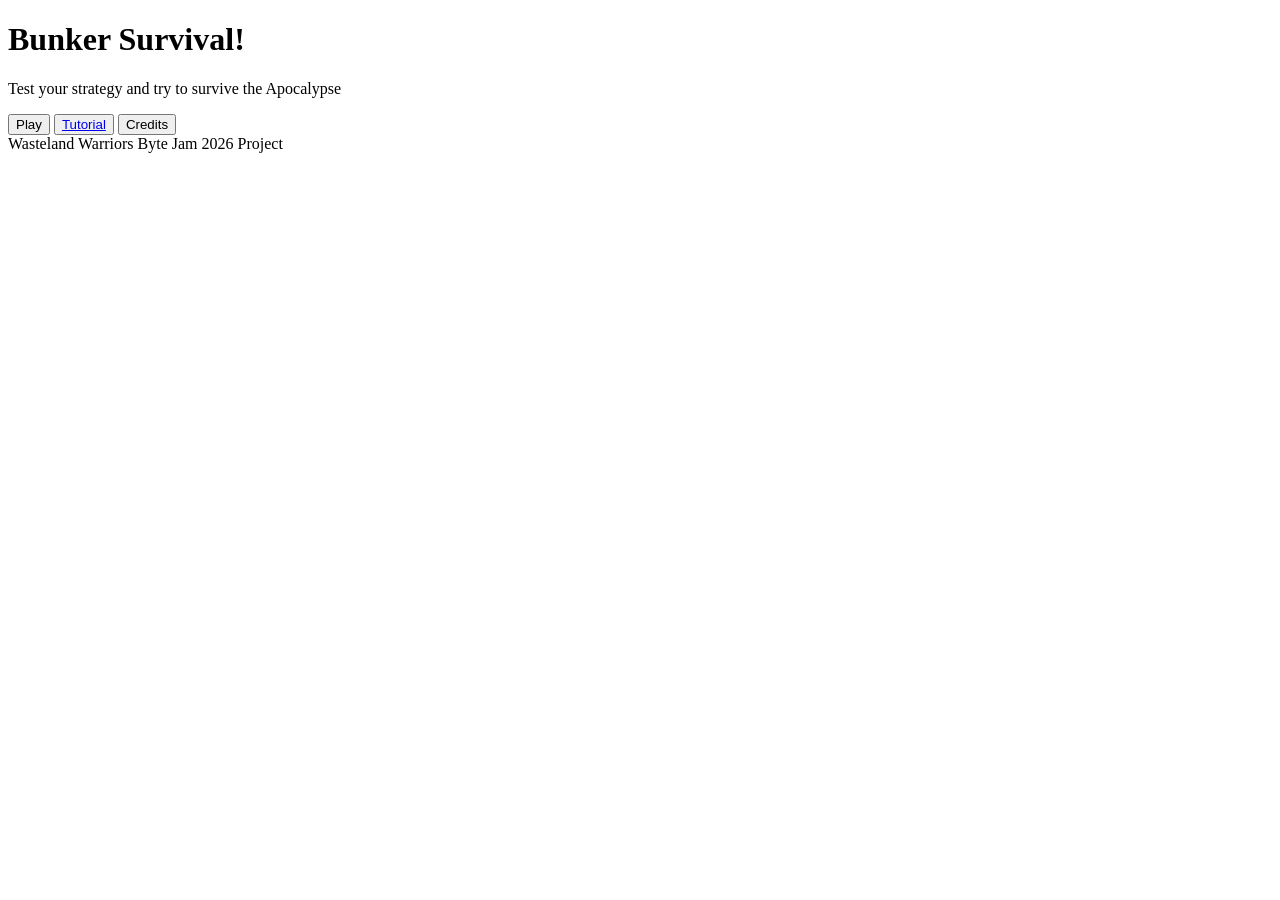
==== index.html @ 92279873 "styled index, added tutorial page" ====
<!DOCTYPE html>
<html lang="en">
<head>
    <meta charset="UTF-8">
    <meta name="viewport" content="width=device-width, initial-scale=1.0">
    <title>Bunker Survival - Wasteland Warriors</title>
    <script src="api.js"></script>
    <script src="events.js"></script>
    <link rel="stylesheet" href="/byte-jam2026/css/index.css">
</head>
<body>
    <div class="titleBox">
        <h1 id="title">Bunker Survival!</h1>
        <p id="flavorText">Test your strategy and try to survive the Apocalypse</p>
    </div>
    <div class="buttons">
        <button id="Button">Play</button>
        <button id="Button"><a  id="tutorial" href="/byte-jam2026/html/tutorial.html">Tutorial</a></button>
        <button id="Button">Credits</button>
    </div>

    <footer>
        Wasteland Warriors Byte Jam 2026 Project
    </footer>
</body>
</html>
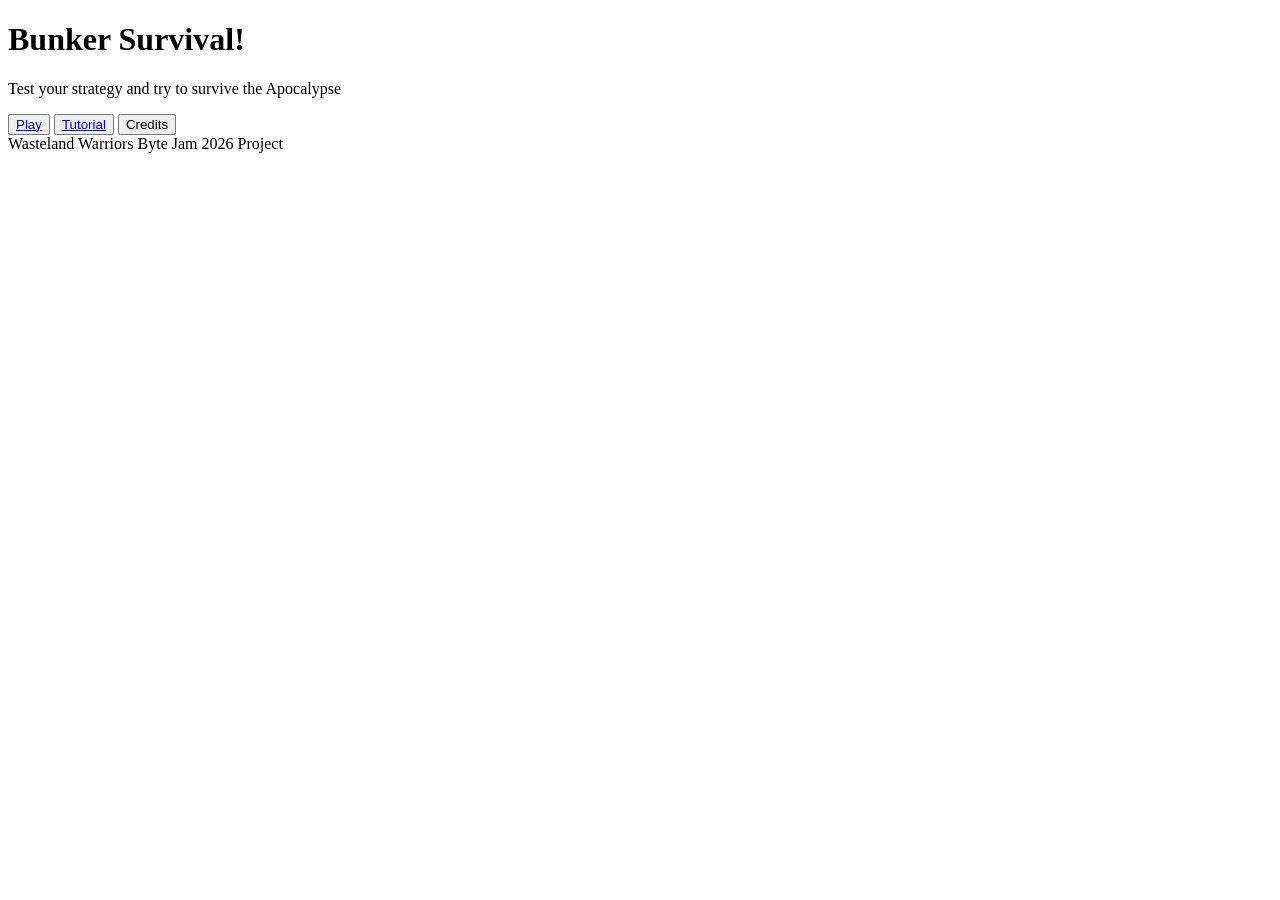
==== commit 5af6e8ce: "css styling and tutorial text" ====
--- a/index.html
+++ b/index.html
@@ -1,26 +1,28 @@
-<!DOCTYPE html>
+<!doctype html>
 <html lang="en">
-<head>
-    <meta charset="UTF-8">
-    <meta name="viewport" content="width=device-width, initial-scale=1.0">
+  <head>
+    <meta charset="UTF-8" />
+    <meta name="viewport" content="width=device-width, initial-scale=1.0" />
     <title>Bunker Survival - Wasteland Warriors</title>
     <script src="api.js"></script>
     <script src="events.js"></script>
-    <link rel="stylesheet" href="/byte-jam2026/css/index.css">
-</head>
-<body>
+    <link rel="stylesheet" href="/byte-jam2026/css/index.css" />
+  </head>
+  <body>
     <div class="titleBox">
-        <h1 id="title">Bunker Survival!</h1>
-        <p id="flavorText">Test your strategy and try to survive the Apocalypse</p>
+      <h1 id="title">Bunker Survival!</h1>
+      <p id="flavorText">
+        Test your strategy and try to survive the Apocalypse
+      </p>
     </div>
     <div class="buttons">
-        <button id="Button">Play</button>
-        <button id="Button"><a  id="tutorial" href="/byte-jam2026/html/tutorial.html">Tutorial</a></button>
-        <button id="Button">Credits</button>
+      <button id="playButton"><a href="/byte-jam2026/html/introScreen.html">Play</a></button>
+      <button id="tutButton">
+        <a id="tutorial" href="/byte-jam2026/html/tutorial.html">Tutorial</a>
+      </button>
+      <button id="credButton">Credits</button>
     </div>
 
-    <footer>
-        Wasteland Warriors Byte Jam 2026 Project
-    </footer>
-</body>
-</html>+    <footer>Wasteland Warriors Byte Jam 2026 Project</footer>
+  </body>
+</html>
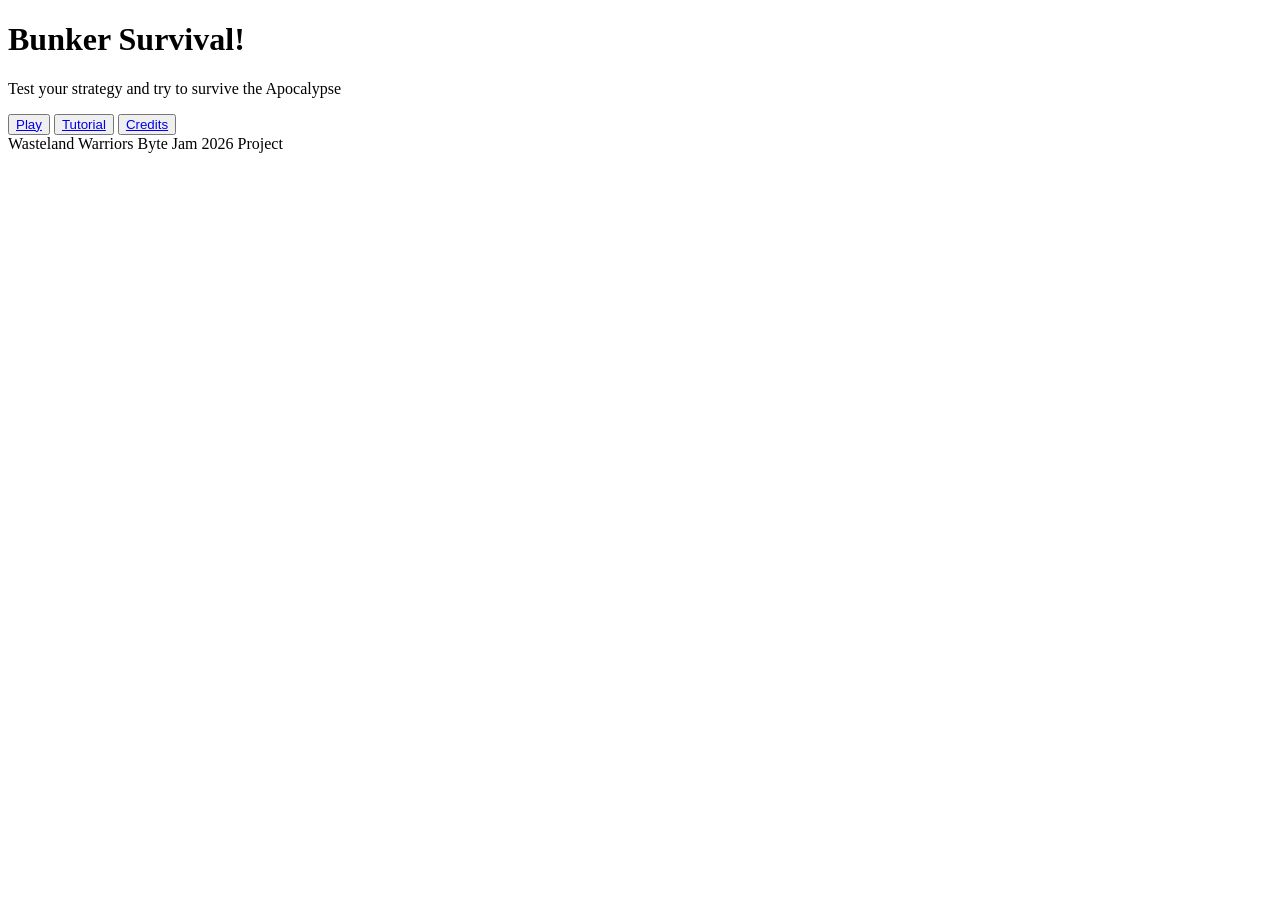
==== commit 2eb5196b: "bunker background, credits page" ====
--- a/index.html
+++ b/index.html
@@ -16,11 +16,15 @@
       </p>
     </div>
     <div class="buttons">
-      <button id="playButton"><a href="/byte-jam2026/html/introScreen.html">Play</a></button>
+      <button id="playButton">
+        <a href="/byte-jam2026/html/introScreen.html">Play</a>
+      </button>
       <button id="tutButton">
         <a id="tutorial" href="/byte-jam2026/html/tutorial.html">Tutorial</a>
       </button>
-      <button id="credButton">Credits</button>
+      <button id="credButton">
+        <a href="/byte-jam2026/html/credits.html">Credits</a>
+      </button>
     </div>
 
     <footer>Wasteland Warriors Byte Jam 2026 Project</footer>
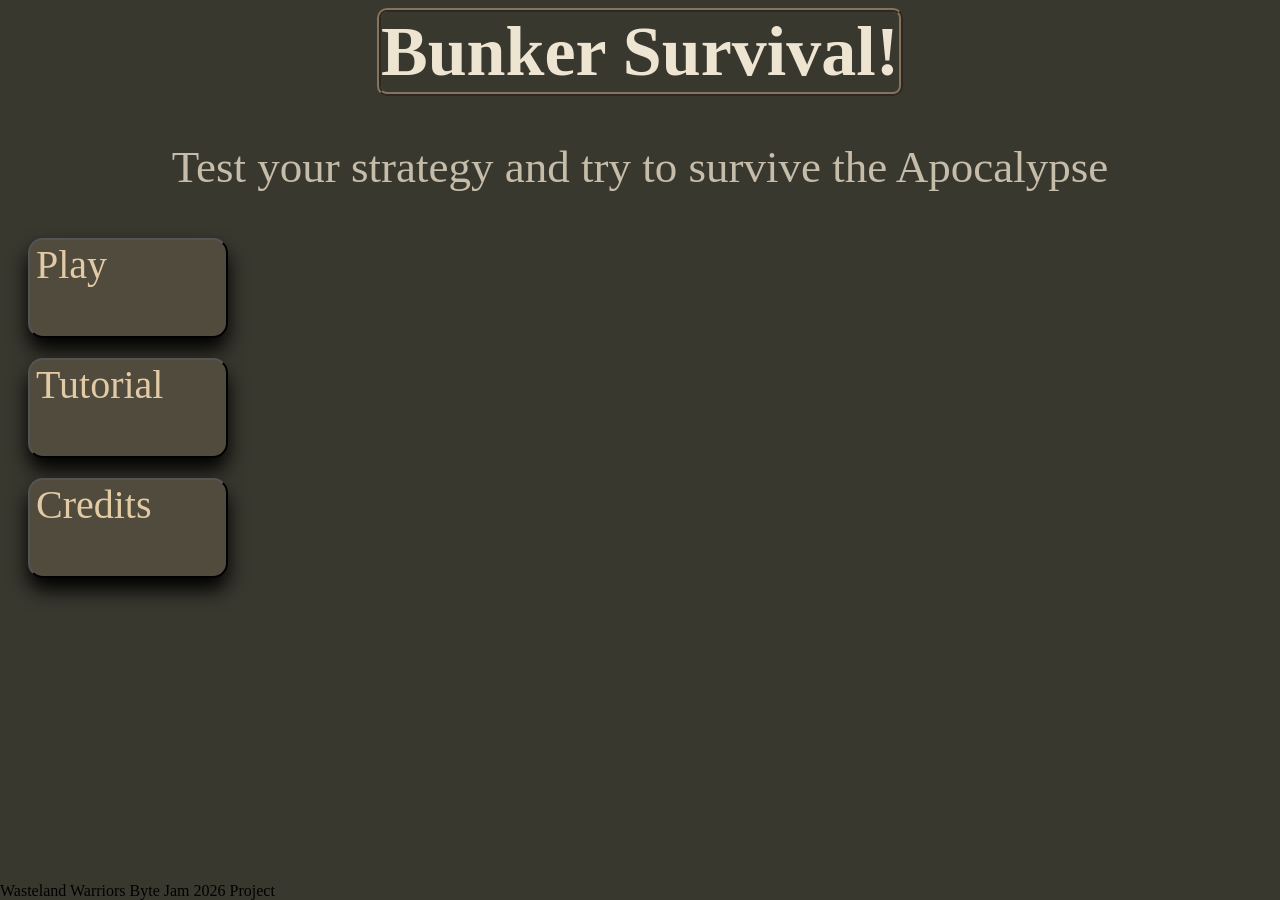
==== commit 2be2e1b3: "The Entire Game. Yaaaaay" ====
--- a/index.html
+++ b/index.html
@@ -4,9 +4,9 @@
     <meta charset="UTF-8" />
     <meta name="viewport" content="width=device-width, initial-scale=1.0" />
     <title>Bunker Survival - Wasteland Warriors</title>
-    <script src="api.js"></script>
-    <script src="events.js"></script>
-    <link rel="stylesheet" href="/byte-jam2026/css/index.css" />
+    <script src="javascript/api.js" defer></script>
+    <script src="javascript/index.js" defer></script>
+    <link rel="stylesheet" href="css/index.css" />
   </head>
   <body>
     <div class="titleBox">
@@ -17,13 +17,13 @@
     </div>
     <div class="buttons">
       <button id="playButton">
-        <a href="/byte-jam2026/html/introScreen.html">Play</a>
+        <a href="html/introScreen.html">Play</a>
       </button>
       <button id="tutButton">
-        <a id="tutorial" href="/byte-jam2026/html/tutorial.html">Tutorial</a>
+        <a id="tutorial" href="html/tutorial.html">Tutorial</a>
       </button>
       <button id="credButton">
-        <a href="/byte-jam2026/html/credits.html">Credits</a>
+        <a href="html/credits.html">Credits</a>
       </button>
     </div>
 
--- a/css/index.css
+++ b/css/index.css
@@ -0,0 +1,69 @@
+.titleBox {
+  text-align: center;
+}
+
+#title {
+  display: inline-block;
+  font-family: papyrus;
+  font-size: 70px;
+  border-radius: 10px;
+  border-width: 10px;
+  border: 4px ridge #82745d;
+  margin: 0 auto;
+  color: #eee4d2;
+}
+
+#flavorText {
+  display: flex;
+  align-content: center;
+  justify-content: center;
+  font-family: papyrus;
+  font-size: 45px;
+  color: #c5bca9;
+}
+
+a {
+  display: inline-grid;
+  place-items: center; /* Centers both horizontally and vertically */
+  text-align: center;
+  font-size: 40px;
+}
+
+#playButton,
+#tutButton,
+#credButton {
+  display: flex;
+  flex-direction: column;
+  align-self: center;
+  justify-self: center;
+  width: 200px;
+  height: 100px;
+  margin: 20px;
+  border-radius: 15px;
+  background-color: #514b3d;
+  font-family: papyrus;
+  box-shadow: 0 12px 20px 0 black;
+}
+
+footer {
+  position: fixed;
+  left: 0;
+  bottom: 0;
+  width: 100%;
+}
+
+body {
+  background-color: #39382f;
+}
+
+a {
+  text-decoration: none;
+  color: #e2caa4;
+}
+a:visited {
+  text-decoration: none;
+  color: #e2caa4;
+}
+a:hover {
+  text-decoration: none;
+}
